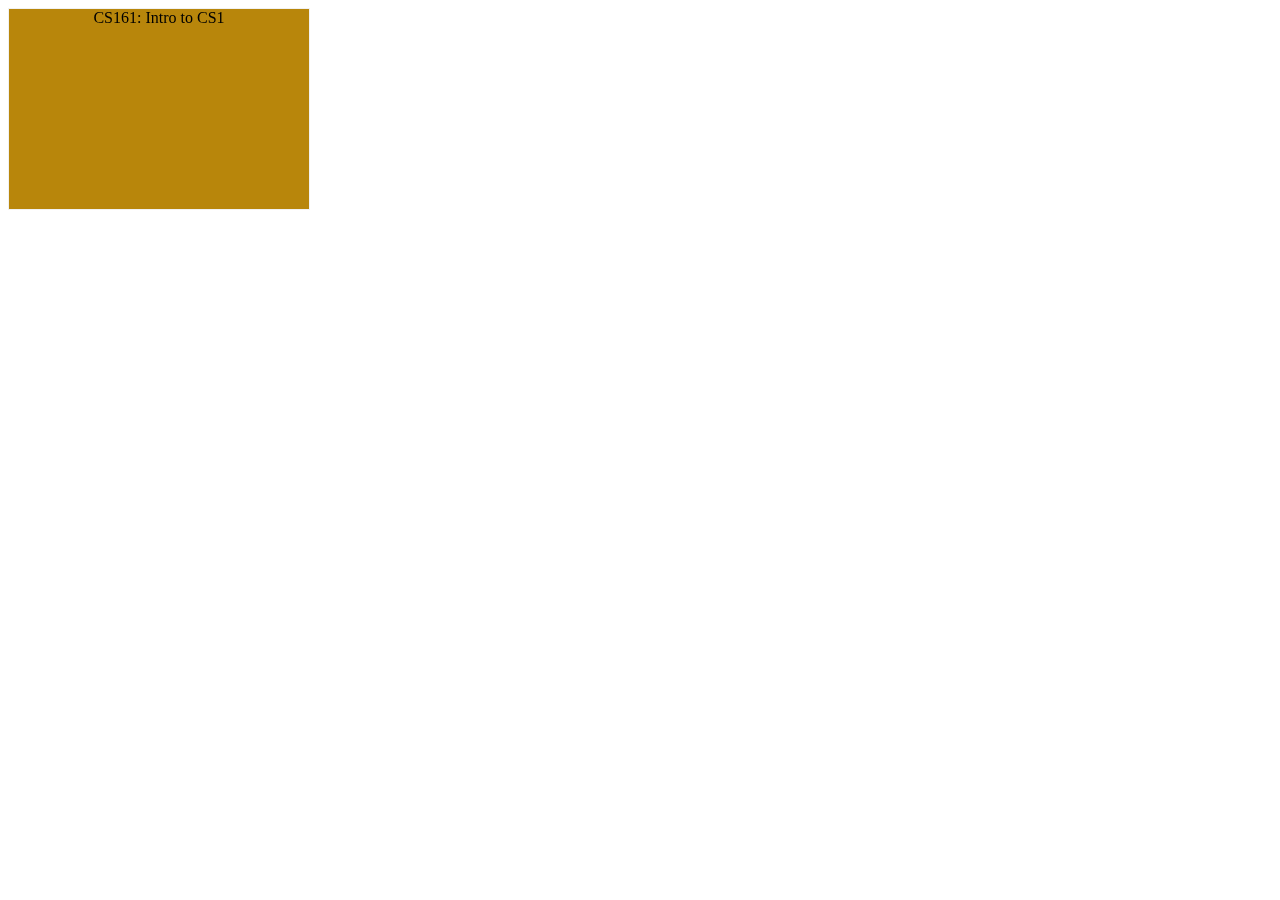
==== test/index.html @ da3ae350 "Flip card working" ====
<!DOCTYPE html>
<html lang="en">
  <head>
    <meta charset="UTF-8" />
    <meta
      name="viewport"
      content="width=device-width, initial-scale=1.0"
    />
    <title>Document</title>
    <link
      href="style.css"
      rel="stylesheet"
    />
    <script src="script.js"></script>
  </head>
  <body>
    <div class="flip-card">
      <div class="flip-card-inner">
        <div
          class="flip-card-front"
          id="card1"
        >
          CS161: Intro to CS1
        </div>
        <div class="flip-card-back">Back of the card</div>
      </div>
    </div>
  </body>
</html>
---- test/style.css ----
/* .card {
  padding: 10px;
  border: 1px solid gray;
  width: 200px;
  background-color: darkolivegreen;
} */
.flip-card {
  background-color: transparent;
  width: 300px;
  height: 200px;
  border: 1px solid #f1f1f1;
  perspective: 1000px; /* Remove this if you don't want the 3D effect */
}

/* This container is needed to position the front and back side */
.flip-card-inner {
  position: relative;
  width: 100%;
  height: 100%;
  text-align: center;
  transition: transform 0.8s;
  transform-style: preserve-3d;
}

/* Do an horizontal flip when you move the mouse over the flip box container */
.flip-card:hover .flip-card-inner {
  transform: rotateY(180deg);
}

/* Position the front and back side */
.flip-card-front,
.flip-card-back {
  position: absolute;
  width: 100%;
  height: 100%;
  -webkit-backface-visibility: hidden; /* Safari */
  backface-visibility: hidden;
}
.flip-card-back {
  background-color: dodgerblue;
  color: white;
  transform: rotateY(180deg);
}
.flip-card-front {
  background-color: darkgoldenrod;
}
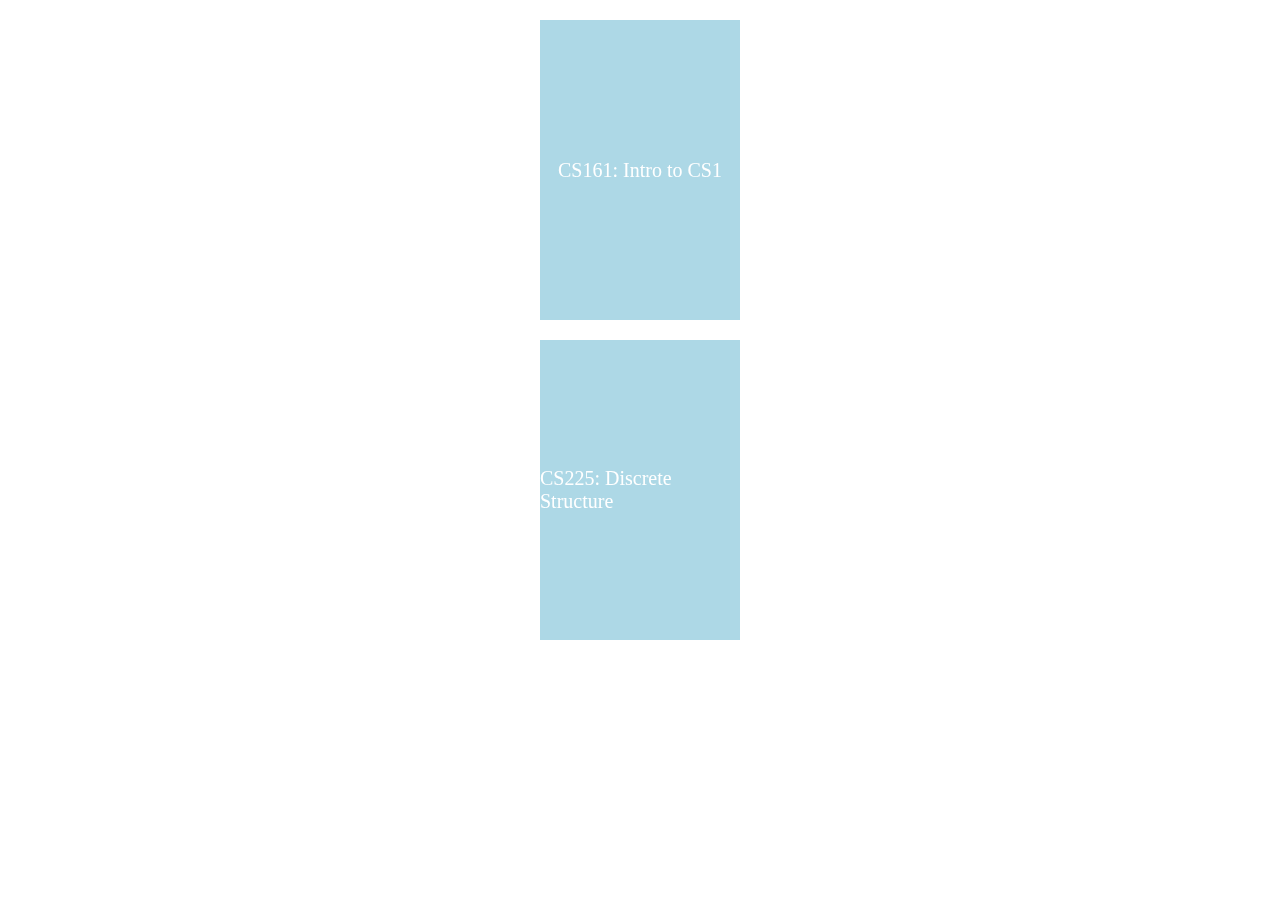
==== commit 90ba44c4: "flip on click working" ====
--- a/test/index.html
+++ b/test/index.html
@@ -11,7 +11,6 @@
       href="style.css"
       rel="stylesheet"
     />
-    <script src="script.js"></script>
   </head>
   <body>
     <div class="flip-card">
@@ -25,5 +24,18 @@
         <div class="flip-card-back">Back of the card</div>
       </div>
     </div>
+    <div class="flip-card">
+      <div class="flip-card-inner">
+        <div
+          class="flip-card-front"
+          id="card1"
+        >
+          CS225: Discrete Structure
+        </div>
+        <div class="flip-card-back">Back of the card</div>
+      </div>
+    </div>
+
+    <script src="script.js"></script>
   </body>
 </html>
--- a/test/style.css
+++ b/test/style.css
@@ -1,46 +1,40 @@
-/* .card {
-  padding: 10px;
-  border: 1px solid gray;
+.flip-card {
   width: 200px;
-  background-color: darkolivegreen;
-} */
-.flip-card {
-  background-color: transparent;
-  width: 300px;
-  height: 200px;
-  border: 1px solid #f1f1f1;
-  perspective: 1000px; /* Remove this if you don't want the 3D effect */
+  height: 300px;
+  perspective: 1000px; /* Creates 3D perspective */
+  margin: 20px auto;
 }
 
-/* This container is needed to position the front and back side */
 .flip-card-inner {
-  position: relative;
   width: 100%;
   height: 100%;
-  text-align: center;
-  transition: transform 0.8s;
+  position: relative;
   transform-style: preserve-3d;
+  transition: transform 0.6s; /* Smooth flipping */
 }
 
-/* Do an horizontal flip when you move the mouse over the flip box container */
-.flip-card:hover .flip-card-inner {
+.flip-card.flipped .flip-card-inner {
   transform: rotateY(180deg);
 }
 
-/* Position the front and back side */
 .flip-card-front,
 .flip-card-back {
   position: absolute;
   width: 100%;
   height: 100%;
-  -webkit-backface-visibility: hidden; /* Safari */
   backface-visibility: hidden;
+  display: flex;
+  justify-content: center;
+  align-items: center;
+  font-size: 20px;
+  color: white;
 }
+
+.flip-card-front {
+  background-color: lightblue;
+}
+
 .flip-card-back {
-  background-color: dodgerblue;
-  color: white;
-  transform: rotateY(180deg);
+  background-color: coral;
+  transform: rotateY(180deg); /* Flip the back side */
 }
-.flip-card-front {
-  background-color: darkgoldenrod;
-}
